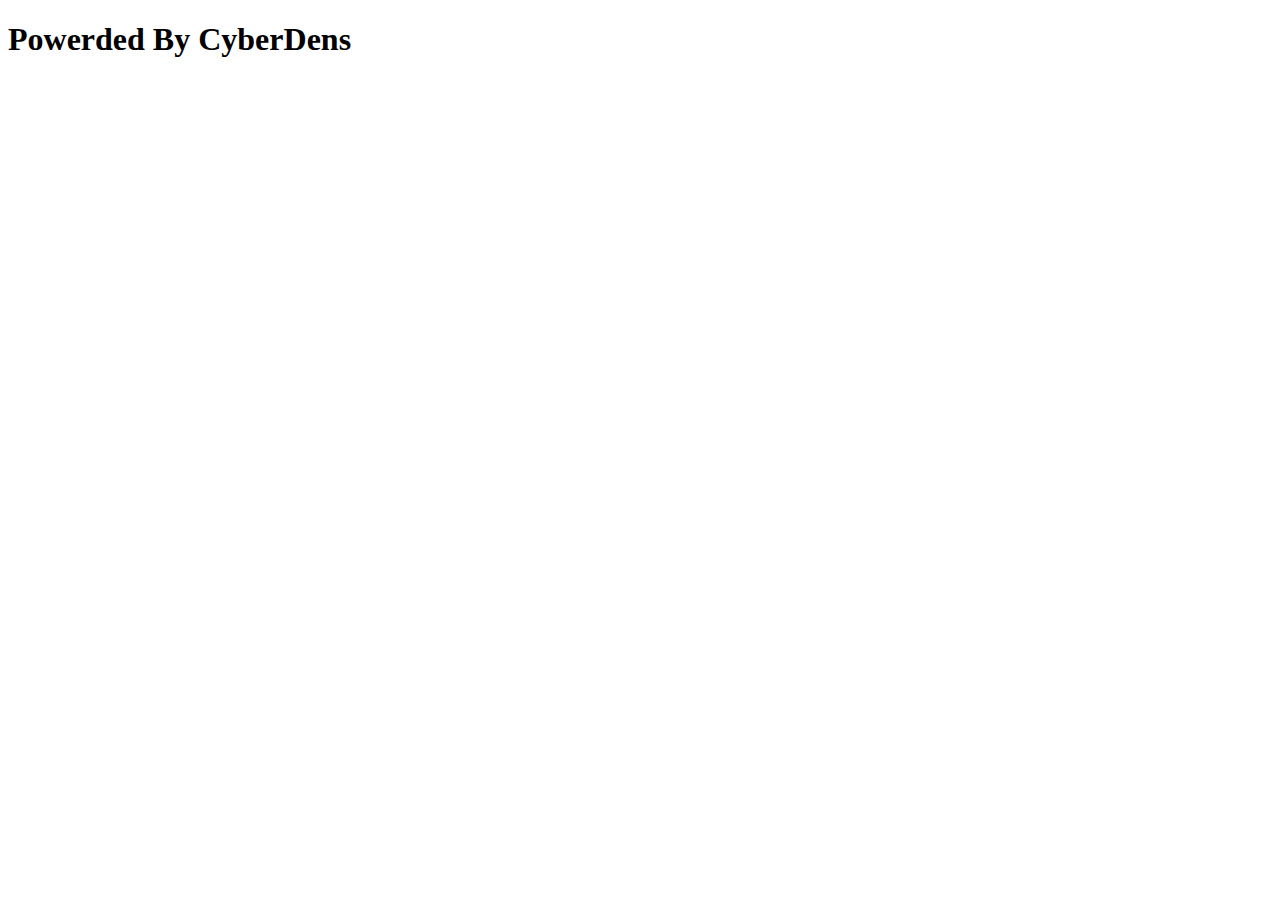
==== index.html @ 713769e6 "version 1" ====
<!DOCTYPE html>
<html lang="en">

<head>
    <meta charset="UTF-8">
    <meta name="viewport" content="width=device-width, initial-scale=1.0">
    <title>Digital Dental Business Card</title>
    <link rel="stylesheet" href="front.css">
</head>

<body>
    <div class="section">
        <h1>Powerded By CyberDens</h1>
    </div>
</body>

</html>
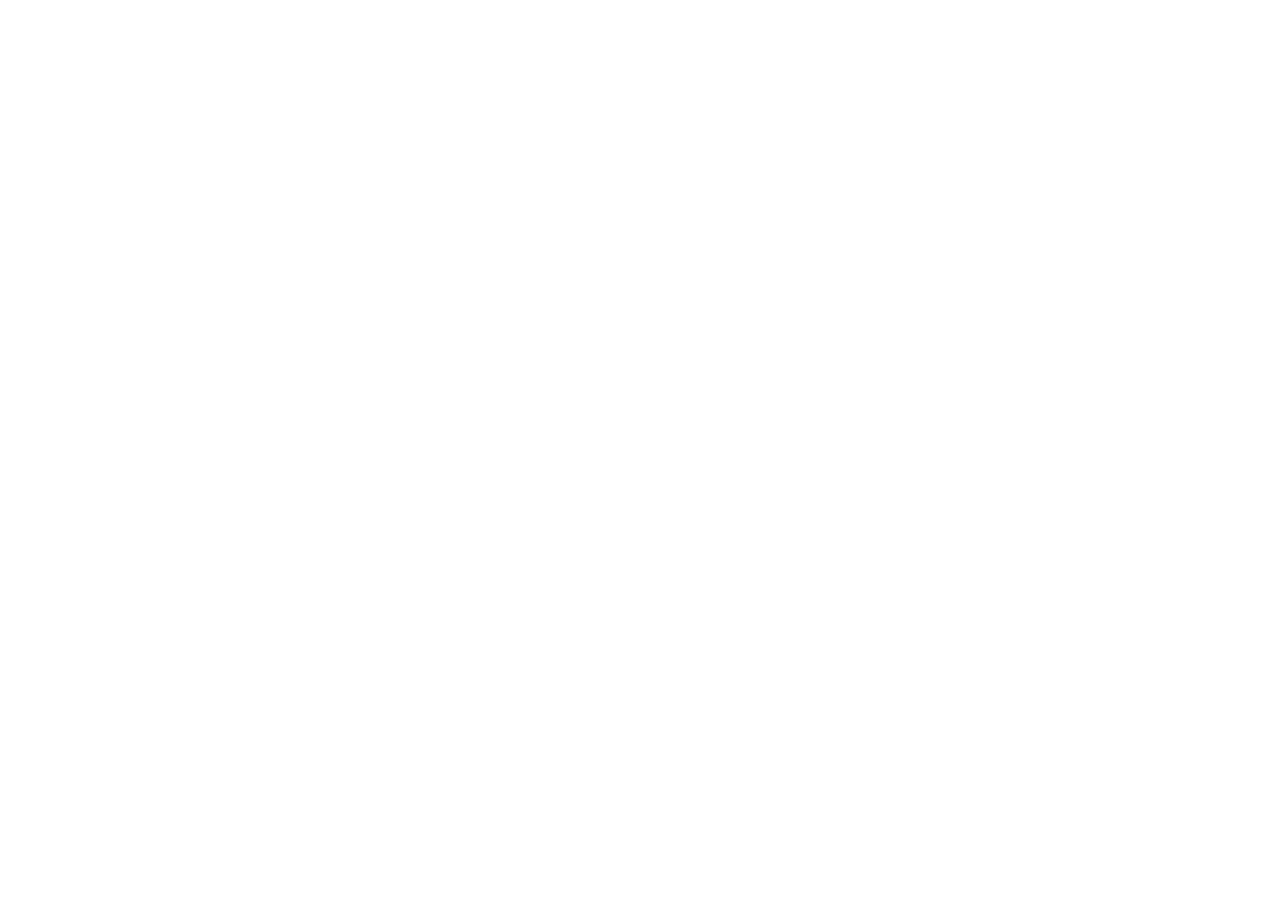
==== commit 79b980e7: "completed versions release" ====
--- a/index.html
+++ b/index.html
@@ -2,16 +2,26 @@
 <html lang="en">
 
 <head>
+    <!-- Google tag (gtag.js) -->
+    <script async src="https://www.googletagmanager.com/gtag/js?id=G-X1C31NGHY6"></script>
+    <script>
+        window.dataLayer = window.dataLayer || [];
+        function gtag() { dataLayer.push(arguments); }
+        gtag('js', new Date());
+
+        gtag('config', 'G-X1C31NGHY6');
+    </script>
     <meta charset="UTF-8">
     <meta name="viewport" content="width=device-width, initial-scale=1.0">
     <title>Digital Dental Business Card</title>
-    <link rel="stylesheet" href="front.css">
+    <link rel="stylesheet" href="styles.css">
 </head>
 
-<body>
-    <div class="section">
-        <h1>Powerded By CyberDens</h1>
-    </div>
+<body class="main_body">
+        <div class="head_text">
+            <h1>Powered By</h1>
+            <h1>Cyberdens</h1>
+        </div>
 </body>
 
-</html>
+</html>--- a/styles.css
+++ b/styles.css
@@ -0,0 +1,31 @@
+@media only screen and (max-width: 600px) {
+    .head_text {
+        visibility:hidden;
+    }
+}
+.main_body {
+    color: white;
+    background-image: url("./images/head_image2.png");
+    background-repeat: no-repeat;
+    background-size: cover;
+    width: 98vw;
+    height: 98vh;
+    display: table-cell;
+    vertical-align: middle;
+}
+
+.head_text {
+    width: fit-content;
+    height: fit-content;
+    align-items: center;
+    align-content: center;
+    text-align: center;
+    margin-left: auto;
+    margin-right: 5vw;
+
+}
+
+h1 {
+    align-self: center;
+    font-size: 50px;
+}